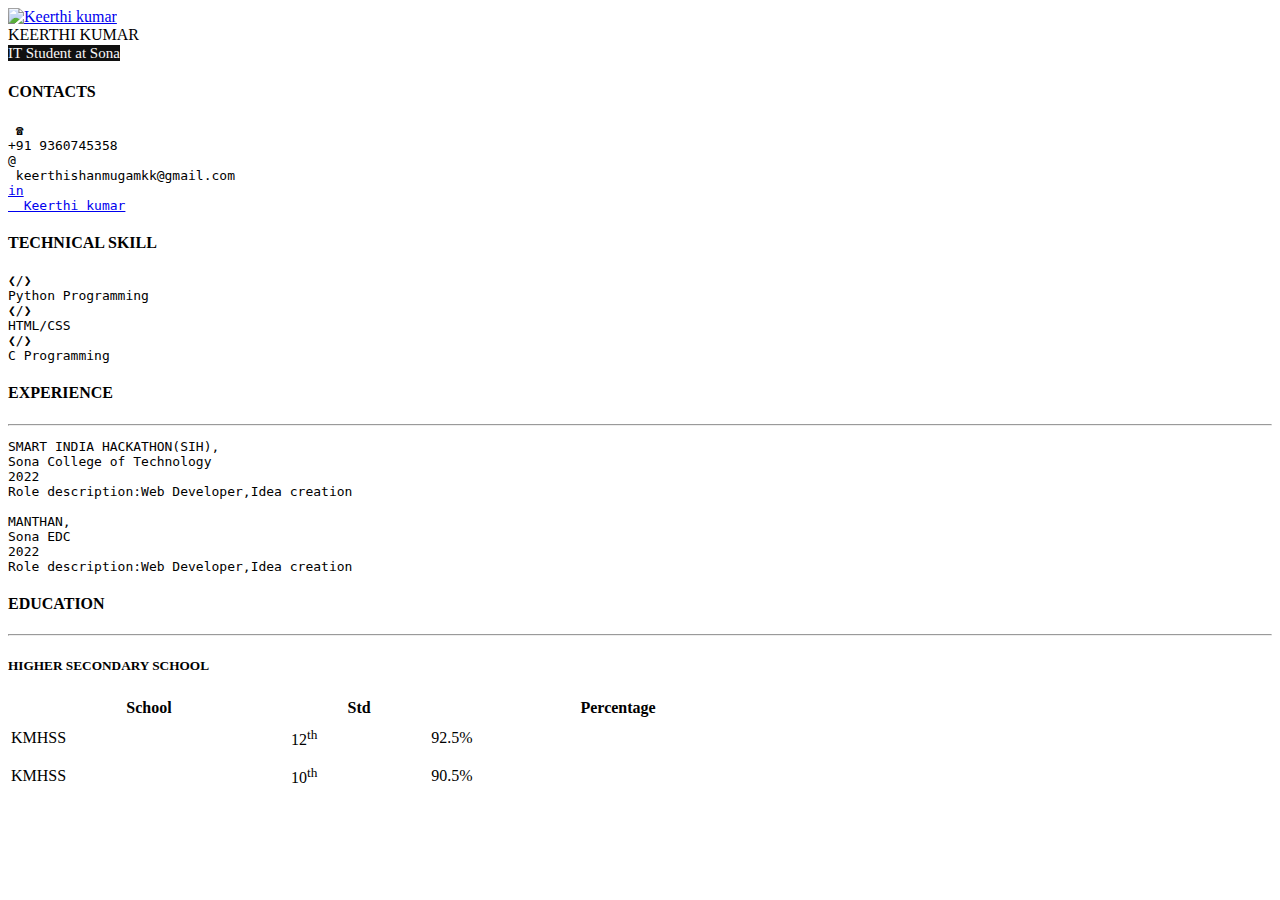
==== resume.html @ d4a6cf3f "Add files via upload" ====
<!DOCTYPE html>
<html>
<head>
<title>Resume</title>
<link rel="stylesheet" href="D:/HTML/res.css">
</head>
<body>
<div class="res">

<div class="image"><a href="https://www.linkedin.com/in/keerthi-kumar-0030ba225/"><img src="D:\img\kk.jpg" alt="Keerthi kumar" height="110" width="110"></a></div>

<div class="name">KEERTHI KUMAR<br><small style="background-color:#101010; font-size:15px;color:#F8F8F8;">IT Student at Sona</small></div>

<div class="contact">
<h4>CONTACTS</h4>
<pre>
 <span>&phone;</span> 
+91 9360745358
<span>&commat;</span>
 keerthishanmugamkk@gmail.com
<a href="https://www.linkedin.com/in/keerthi-kumar-0030ba225/">in
  Keerthi kumar</a>
</pre>
</div>
<div class="skill">
<h4>TECHNICAL SKILL</h4>
<pre>
&#10094;/&#10095;
Python Programming
&#10094;/&#10095;
HTML/CSS
&#10094;/&#10095;
C Programming
</pre>
</div>
<div class="ex">
<h4>EXPERIENCE</h4><hr>
<pre>
SMART INDIA HACKATHON(SIH),
Sona College of Technology
2022
Role description:Web Developer,Idea creation

MANTHAN,
Sona EDC
2022
Role description:Web Developer,Idea creation
</pre>
</div>
<div class="ed">
<h4>EDUCATION</h4><hr>
<h5>HIGHER SECONDARY SCHOOL</h5>
<table width="800" height="100">
<thead>
<tr>
<th>School</th>
<th>Std</th>
<th>Percentage</th>
</tr>
</thead>
<tbody>
<tr>
<td>KMHSS</td>
<td>12<sup>th</sup></td>
<td>92.5%</td>
</tr>
<tr>
<td>KMHSS</td>
<td>10<sup>th</sup></td>
<td>90.5%</td>
</tr>
</tbody>
</table>
</div>

<div class="vertical"></div>
</div>

</body>
</html>

<!-- background-image:url("D:/img/backgrd.jpg"); -->
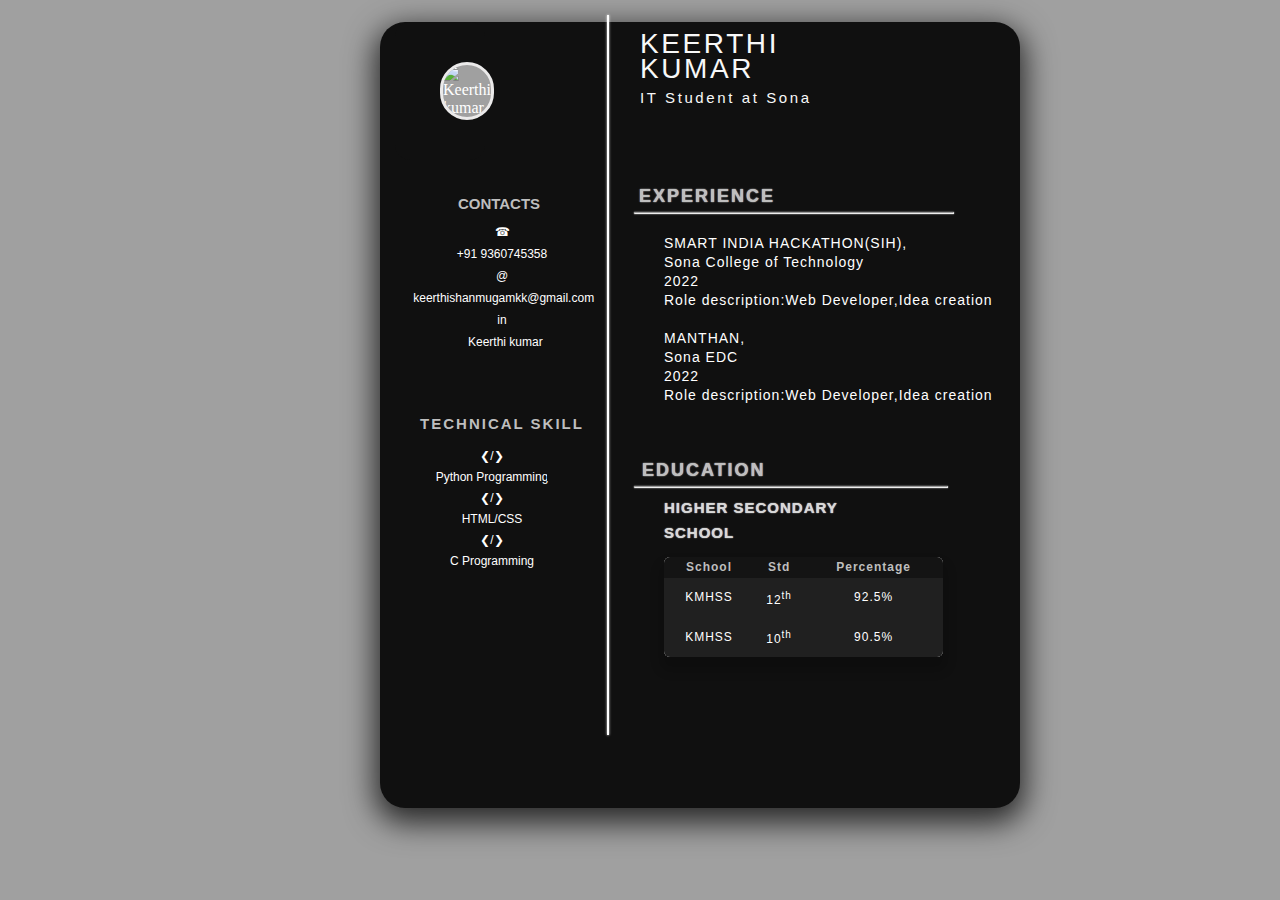
==== commit 86e056c6: "Update resume.html" ====
--- a/resume.html
+++ b/resume.html
@@ -2,12 +2,12 @@
 <html>
 <head>
 <title>Resume</title>
-<link rel="stylesheet" href="D:/HTML/res.css">
+<link rel="stylesheet" href="res.css">
 </head>
 <body>
 <div class="res">
 
-<div class="image"><a href="https://www.linkedin.com/in/keerthi-kumar-0030ba225/"><img src="D:\img\kk.jpg" alt="Keerthi kumar" height="110" width="110"></a></div>
+<div class="image"><a href="https://www.linkedin.com/in/keerthi-kumar-0030ba225/"><img src="https://github.com/keerthikumar14/keerthi/blob/main/kk.jpg" alt="Keerthi kumar" height="110" width="110"></a></div>
 
 <div class="name">KEERTHI KUMAR<br><small style="background-color:#101010; font-size:15px;color:#F8F8F8;">IT Student at Sona</small></div>
 
@@ -79,4 +79,4 @@
 </body>
 </html>
 
-<!-- background-image:url("D:/img/backgrd.jpg"); -->+<!-- background-image:url("D:/img/backgrd.jpg"); -->
--- a/res.css
+++ b/res.css
@@ -0,0 +1,261 @@
+*{
+	margin:0;
+	background-color:#A0A0A0;
+}
+.res{
+	margin:22px 380px;
+	height:786px;
+	width:640px;
+	background-color:#101010;
+	border-radius:25px;
+	box-shadow:0px 10px 30px 5px rgba(0,0,0,.75);
+}
+.res .image{
+	margin:15px;
+	width:14%;
+	border-radius:15px;
+	background-color:#101010;
+	
+}
+
+.res .image a{
+	background-color:#101010;
+}
+
+.res .image a img{
+	position:reltive;
+	bottom:196px;
+	border-radius:90px;
+	margin:40px 45px;
+	border:3px solid #EBEAEA;
+}
+
+.res .name{
+	width:40%;
+	background-color:#101010;
+	color:#F8F8F8;
+	font-family:Tahoma,Helvetica,Arial;
+	font-size:28px;
+	font-weight:100em;
+	position:relative;
+	left:260px;
+	bottom:144px;
+	letter-spacing:2.6px;
+	line-height:25px;
+
+}
+a{
+	text-decoration:none;
+	color:white;
+	background-color:#101010;
+}
+
+.contact{
+	background-color:#101010;
+	width:35%;
+	position:relative;
+	left:10px;
+	bottom:49px;
+	font-family:Tahoma,Helvetica,Arial;
+	font-size:12px;
+	line-height:22px;
+}
+.contact h4{
+	background-color:#101010;
+	color:#BEBEBE;
+	font-family:Tahoma,Helvetica,Arial;
+	font-size:15px;
+	text-align:center;
+	position:relative;
+	bottom:12px;
+	left:-3px;
+}
+
+.contact pre{
+	background-color:#101010;
+	color:white;
+	font-family:Tahoma,Helvetica,Arial;
+	text-align:center;
+	position:relative;
+	bottom:6px;
+}
+
+.contact span{
+	background-color:#101010;
+	color:white;
+	text-align:center;
+}
+
+
+.skill{
+	background-color:#101010;
+	width:35%;
+	position:relative;
+	left:10px;
+	bottom:-7px;
+	font-family:Tahoma,Helvetica,Arial;
+	font-size:12px;
+}
+.skill h4{
+	background-color:#101010;
+	color:#BEBEBE;
+	font-family:Tahoma,Helvetica,Arial;
+	text-align:center;
+	font-size:15px;
+	letter-spacing:2px;
+}
+
+.skill pre{
+	background-color:#101010;
+	color:white;
+	font-family:Tahoma,Helvetica,Arial;
+	text-align:center;
+	position:relative;
+	bottom:-14px;
+	left:-10px;
+	line-height:21px;
+	
+}
+
+.skill span{
+	background-color:#101010;
+	color:white;
+	text-shadow:
+    0 0 1.2px #fff;
+}
+
+.vertical{
+	border-left:.55px solid white;
+	height:720px;
+	background-color:white;
+	position:relative;
+	left:227px;
+	bottom:903px;
+	width:.1%;
+	box-shadow:
+    0 0 2.5px #fff;
+}
+
+.ex{
+	width:50%;
+	position:relative;
+	left:254px;
+	bottom:350px;
+	background-color:#101010;
+	color:white;
+	font-family:Tahoma,Helvetica,Arial;
+}
+
+.ex h4{
+	background-color:#101010;
+	color:#BEBEBE;
+	font-family:Tahoma,Helvetica,Arial;
+	text-align:center;
+	font-size:18px;
+	letter-spacing:2px;
+	position:relative;
+	bottom:15px;
+	left:-87px;
+	text-shadow:
+    0 0 1.34px #fff;
+}
+
+.ex pre{
+	width:30%;
+	background-color:#101010;
+	color:white;
+	font-family:Tahoma,Helvetica,Arial;
+	font-size:14px;
+	letter-spacing:1px;
+	line-height:19px;
+	position:relative;
+	left:30px;
+	bottom:-10px;
+}
+
+.ed{
+	width:49%;
+	background-color:#101010;
+	color:white;
+	font-family:Tahoma,Helvetica,Arial;
+	position:relative;
+	left:254px;
+	bottom:270px;
+}
+
+.ed h4{
+	background-color:#101010;
+	color:#BEBEBE;
+	font-family:Tahoma,Helvetica,Arial;
+	text-align:center;
+	font-size:18px;
+	letter-spacing:2px;
+	position:relative;
+	left:-87px;
+	bottom:15px;
+	text-shadow:
+    0 0 1.34px #fff;
+}
+
+.ed table{
+	border-collapse:collapse;
+	border-radius:6px;
+	width:89%;
+	background-color:#595959;
+	color:white;
+	font-family:Tahoma,Helvetica,Arial;
+	font-size:12px;
+	letter-spacing:1px;
+	line-height:19px;
+	position:relative;
+	left:30px;
+	bottom:-9px;
+	overflow:hidden;
+	box-shadow:0px 10px 10px 5px rgba(0,0,0,.15);
+}
+.ed th{
+	background-color:#141414;
+	color:#BEBEBE;
+	font-family:Tahoma,Helvetica,Arial;
+	font-size:12px;
+	letter-spacing:1px;
+}
+
+.ed h5{
+	width:79%;
+	background-color:#101010;
+	color:#d8d8d8;
+	font-family:Tahoma,Helvetica,Arial;
+	font-size:15px;
+	letter-spacing:1px;
+	line-height:25px;
+	position:relative;
+	left:30px;
+	bottom:3px;
+	text-shadow:
+    0 0 1.2px #fff;
+}
+
+.ed td{
+	background-color:#202020;
+	color:white;
+	font-family:Tahoma,Helvetica,Arial;
+	font-size:12px;
+	letter-spacing:1px;
+	text-align:center;
+}
+
+.ed sup{
+	background-color:#202020;
+	color:white;
+}
+hr{
+	position:relative;
+	bottom:10px;
+    box-shadow:
+    0 0 1.5px #fff;
+}
+
+
+
+
